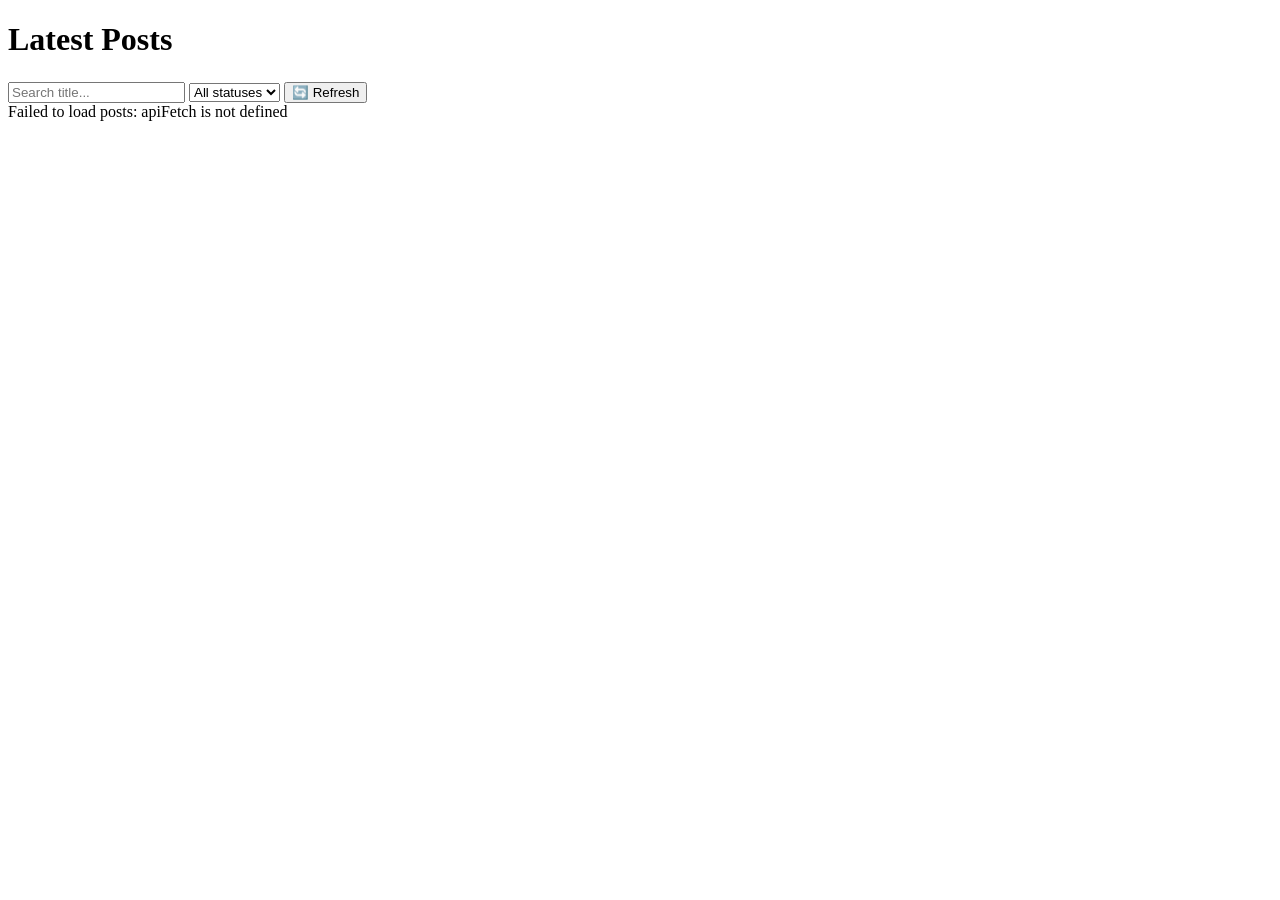
==== src/main/resources/templates/index.html @ f6b972c6 "simple frontend for testing project configs" ====
<!DOCTYPE html>
<html lang="en">
<head>
    <meta charset="UTF-8">
    <title>BlogPlatform</title>
    <link rel="stylesheet" href="/css/style.css">
</head>
<body>
<script src="/js/api.js"></script>
<script>renderNavbar();</script>

<div class="container">
    <h1 style="margin-bottom: 1.5rem;">Latest Posts</h1>

    <div class="filters">
        <input type="text" id="filter-title" placeholder="Search title..." oninput="renderPosts()">
        <select id="filter-status" onchange="renderPosts()">
            <option value="">All statuses</option>
            <option value="PUBLISHED">Published</option>
            <option value="DRAFT">Draft</option>
        </select>
        <button class="btn btn-secondary" onclick="loadPosts()">🔄 Refresh</button>
    </div>

    <div id="posts-container">
        <div class="empty">Loading posts...</div>
    </div>
</div>

<script>
    let allPosts = [];

    async function loadPosts() {
        try {
            allPosts = await apiFetch('/api/v1/posts') || [];
            renderPosts();
        } catch (err) {
            document.getElementById('posts-container').innerHTML =
                `<div class="empty">Failed to load posts: ${err.message}</div>`;
        }
    }

    function renderPosts() {
        const titleFilter = document.getElementById('filter-title').value.toLowerCase();
        const statusFilter = document.getElementById('filter-status').value;

        const filtered = allPosts.filter(p => {
            const matchesTitle = !titleFilter || p.title.toLowerCase().includes(titleFilter);
            const matchesStatus = !statusFilter || p.status === statusFilter;
            return matchesTitle && matchesStatus;
        });

        const container = document.getElementById('posts-container');

        if (filtered.length === 0) {
            container.innerHTML = '<div class="empty">No posts found. <a href="/posts/new">Create one</a></div>';
            return;
        }

        container.innerHTML = filtered.map(p => `
            <div class="card">
                <h3><a href="/posts/${p.id}">${escapeHtml(p.title)}</a></h3>
                <div class="meta">
                    By ${escapeHtml(p.author?.name || 'Unknown')} •
                    ${p.category ? escapeHtml(p.category.name) : 'No category'} •
                    ${p.readingTime} min read •
                    ${p.createAt}
                    <span class="badge badge-${p.status.toLowerCase()}">${p.status}</span>
                </div>
                <div class="excerpt">${escapeHtml(p.content).substring(0, 200)}...</div>
                ${p.tags?.length ? `<div style="margin-top:0.75rem">${p.tags.map(t => `<span class="tag">#${escapeHtml(t.name)}</span>`).join('')}</div>` : ''}
            </div>
        `).join('');
    }

    function escapeHtml(str) {
        if (!str) return '';
        return str.replace(/[&<>"']/g, c => ({
            '&': '&amp;', '<': '&lt;', '>': '&gt;', '"': '&quot;', "'": '&#39;'
        }[c]));
    }

    loadPosts();
</script>
</body>
</html>
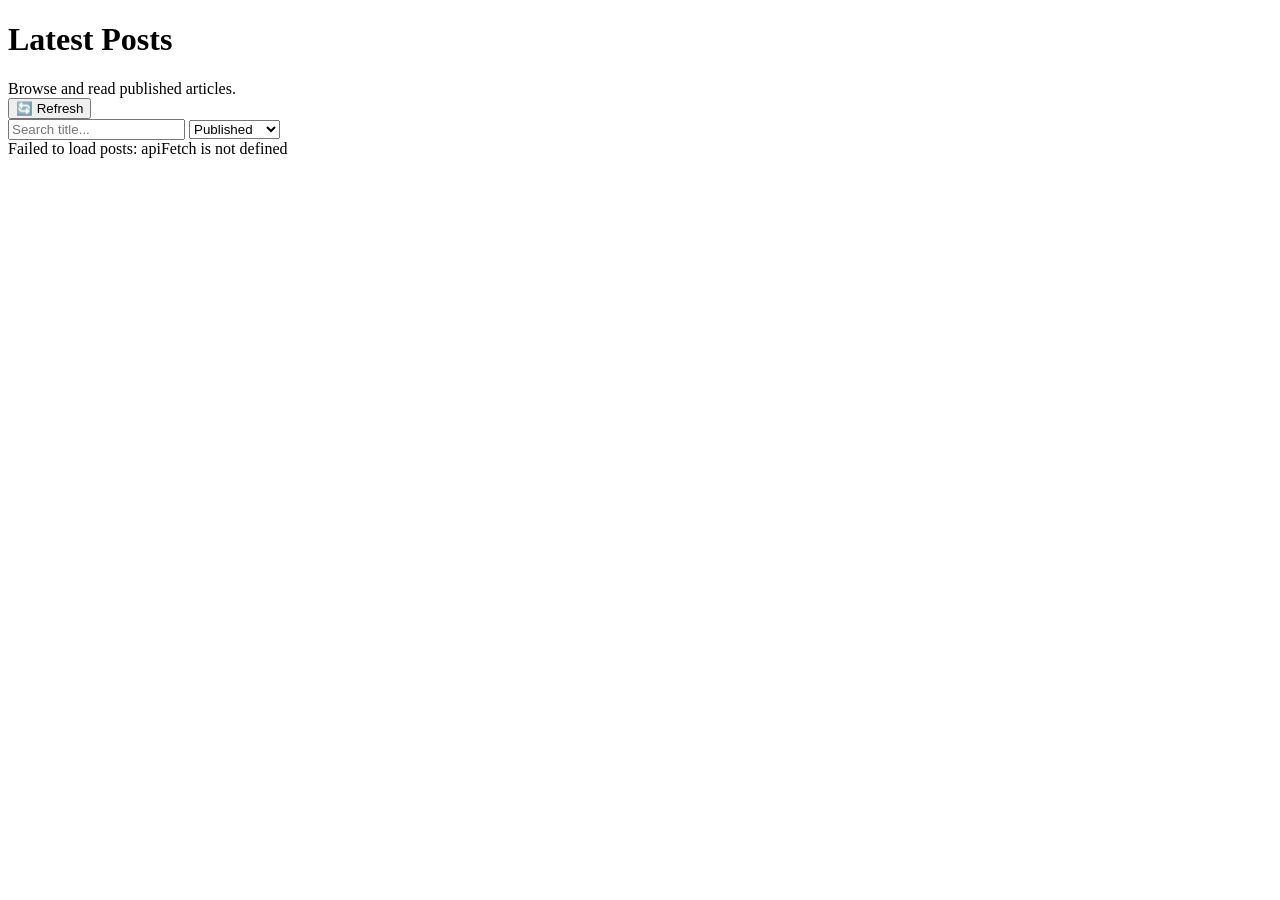
==== commit 7320dd92: "updated UI style from dark theme to light one adding categories.html & tags.html" ====
--- a/src/main/resources/templates/index.html
+++ b/src/main/resources/templates/index.html
@@ -10,16 +10,21 @@
 <script>renderNavbar();</script>
 
 <div class="container">
-    <h1 style="margin-bottom: 1.5rem;">Latest Posts</h1>
+    <div class="page-header">
+        <div>
+            <h1>Latest Posts</h1>
+            <div class="subtitle">Browse and read published articles.</div>
+        </div>
+        <button class="btn btn-secondary btn-sm" onclick="loadPosts()">🔄 Refresh</button>
+    </div>
 
     <div class="filters">
         <input type="text" id="filter-title" placeholder="Search title..." oninput="renderPosts()">
         <select id="filter-status" onchange="renderPosts()">
+            <option value="PUBLISHED" selected>Published</option>
             <option value="">All statuses</option>
-            <option value="PUBLISHED">Published</option>
-            <option value="DRAFT">Draft</option>
+            <option value="DRAFT">Drafts</option>
         </select>
-        <button class="btn btn-secondary" onclick="loadPosts()">🔄 Refresh</button>
     </div>
 
     <div id="posts-container">
@@ -31,11 +36,13 @@
     let allPosts = [];
 
     async function loadPosts() {
+        const container = document.getElementById('posts-container');
+        container.innerHTML = '<div class="empty">Loading posts...</div>';
         try {
             allPosts = await apiFetch('/api/v1/posts') || [];
             renderPosts();
         } catch (err) {
-            document.getElementById('posts-container').innerHTML =
+            container.innerHTML =
                 `<div class="empty">Failed to load posts: ${err.message}</div>`;
         }
     }
@@ -45,7 +52,7 @@
         const statusFilter = document.getElementById('filter-status').value;
 
         const filtered = allPosts.filter(p => {
-            const matchesTitle = !titleFilter || p.title.toLowerCase().includes(titleFilter);
+            const matchesTitle = !titleFilter || (p.title || '').toLowerCase().includes(titleFilter);
             const matchesStatus = !statusFilter || p.status === statusFilter;
             return matchesTitle && matchesStatus;
         });
@@ -53,29 +60,45 @@
         const container = document.getElementById('posts-container');
 
         if (filtered.length === 0) {
-            container.innerHTML = '<div class="empty">No posts found. <a href="/posts/new">Create one</a></div>';
+            container.innerHTML = `
+                <div class="empty">
+                    No posts found.
+                    ${Auth.isLoggedIn() ? '<br><a href="/posts/new">Write the first one →</a>' : ''}
+                </div>`;
             return;
         }
 
-        container.innerHTML = filtered.map(p => `
+        container.innerHTML = filtered.map(p => {
+            const isDraft = p.status === 'DRAFT';
+            return `
             <div class="card">
-                <h3><a href="/posts/${p.id}">${escapeHtml(p.title)}</a></h3>
+                <div style="display:flex; justify-content:space-between; align-items:start; gap:1rem;">
+                    <h3 style="flex:1;">
+                        <a href="/posts/${p.id}">${escapeHtml(p.title)}</a>
+                    </h3>
+                    <span class="badge badge-${p.status.toLowerCase()}">${p.status}</span>
+                </div>
                 <div class="meta">
                     By ${escapeHtml(p.author?.name || 'Unknown')} •
                     ${p.category ? escapeHtml(p.category.name) : 'No category'} •
                     ${p.readingTime} min read •
-                    ${p.createAt}
-                    <span class="badge badge-${p.status.toLowerCase()}">${p.status}</span>
+                    ${p.createAt || ''}
                 </div>
-                <div class="excerpt">${escapeHtml(p.content).substring(0, 200)}...</div>
+                <div class="excerpt">${escapeHtml(p.content).substring(0, 220)}...</div>
                 ${p.tags?.length ? `<div style="margin-top:0.75rem">${p.tags.map(t => `<span class="tag">#${escapeHtml(t.name)}</span>`).join('')}</div>` : ''}
-            </div>
-        `).join('');
+                <div style="margin-top:1rem; display:flex; gap:0.5rem;">
+                    <a href="/posts/${p.id}" class="btn btn-sm">${isDraft ? 'Open draft' : 'Read post'} →</a>
+                    ${isDraft && Auth.isLoggedIn() ? `
+                        <a href="/posts/${p.id}/edit" class="btn btn-sm btn-secondary">Edit</a>
+                    ` : ''}
+                </div>
+            </div>`;
+        }).join('');
     }
 
     function escapeHtml(str) {
         if (!str) return '';
-        return str.replace(/[&<>"']/g, c => ({
+        return String(str).replace(/[&<>"']/g, c => ({
             '&': '&amp;', '<': '&lt;', '>': '&gt;', '"': '&quot;', "'": '&#39;'
         }[c]));
     }
